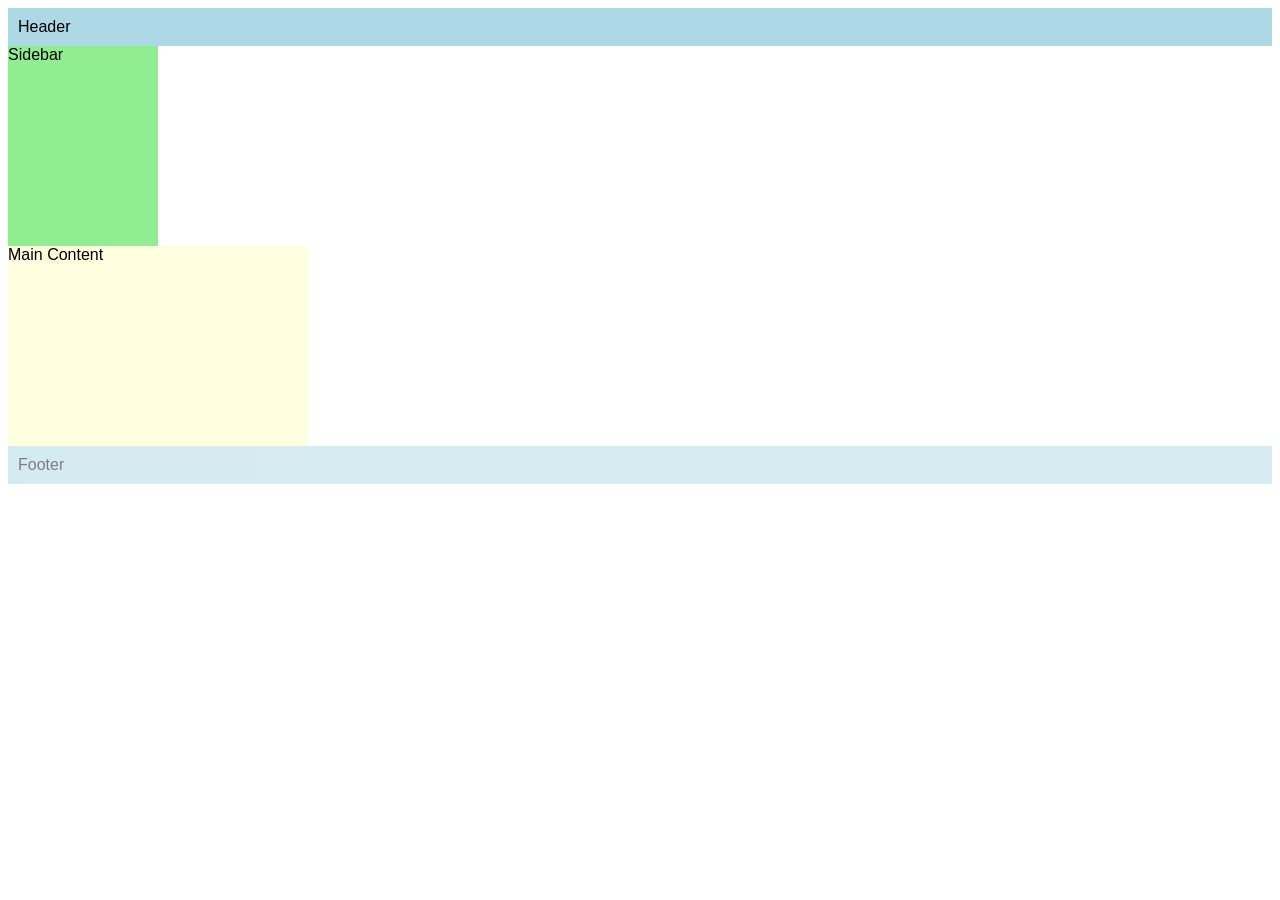
==== 9NaOngSeatwork2.html @ 5c3286a8 "save" ====
<!DOCTYPE html>
<html>
<head>
  <meta name="author" content="<your names>" />
  <meta name="revised" content="<date today>" />
  <style>
    body { font-family: Arial, sans-serif; }
    .header, .footer {
      background: lightblue;
      padding: 10px;
    }
    .footer {
       opacity: 0.5;
    }
    .sidebar {
      background: lightgreen;
      width: 150px;
      height: 200px;
    }
    .content {
      background: lightyellow;
      width: 300px;
      height: 200px;
    }    
  </style>
</head>
<body>
  <div class="header">Header</div>
  <div class="sidebar">Sidebar</div>
  <div class="content">Main Content</div>
  <div class="footer">Footer</div>
</body>
</html>
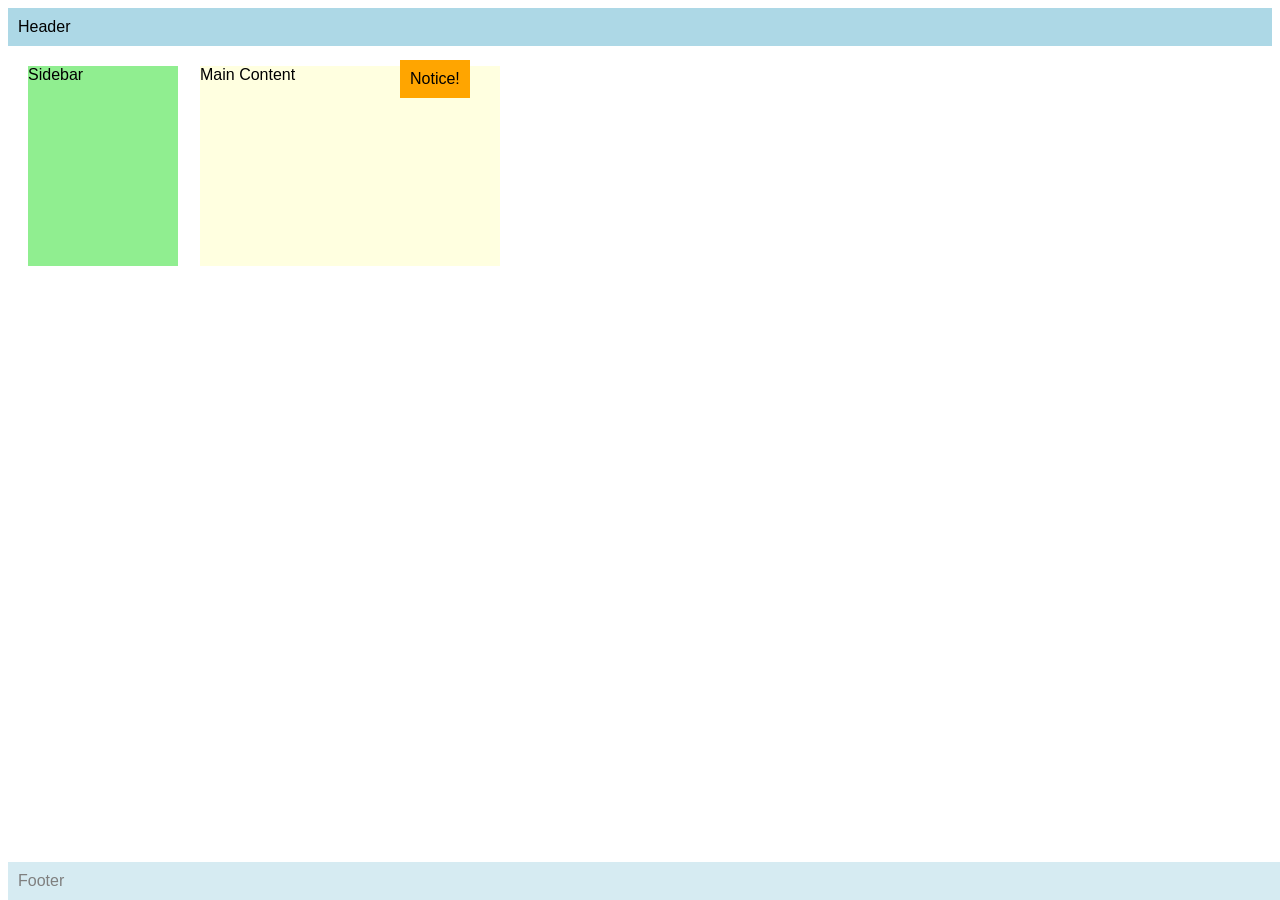
==== commit 87494b18: "save" ====
--- a/9NaOngSeatwork2.html
+++ b/9NaOngSeatwork2.html
@@ -11,17 +11,29 @@
     }
     .footer {
        opacity: 0.5;
+      position: fixed; bottom: 0; width: 100%;
     }
     .sidebar {
       background: lightgreen;
       width: 150px;
       height: 200px;
+      position: relative; top: 20px; left: 20px;
     }
     .content {
       background: lightyellow;
       width: 300px;
       height: 200px;
+      position: absolute; top: 66px; left: 200px;
+      z-index: 1;
     }    
+    .notice {
+    position: absolute;
+    top: 60px;
+    left: 400px;
+    background: orange;
+    padding: 10px;
+    z-index: 2;
+}
   </style>
 </head>
 <body>
@@ -29,5 +41,6 @@
   <div class="sidebar">Sidebar</div>
   <div class="content">Main Content</div>
   <div class="footer">Footer</div>
+  <div class="notice">Notice!</div>
 </body>
 </html>
